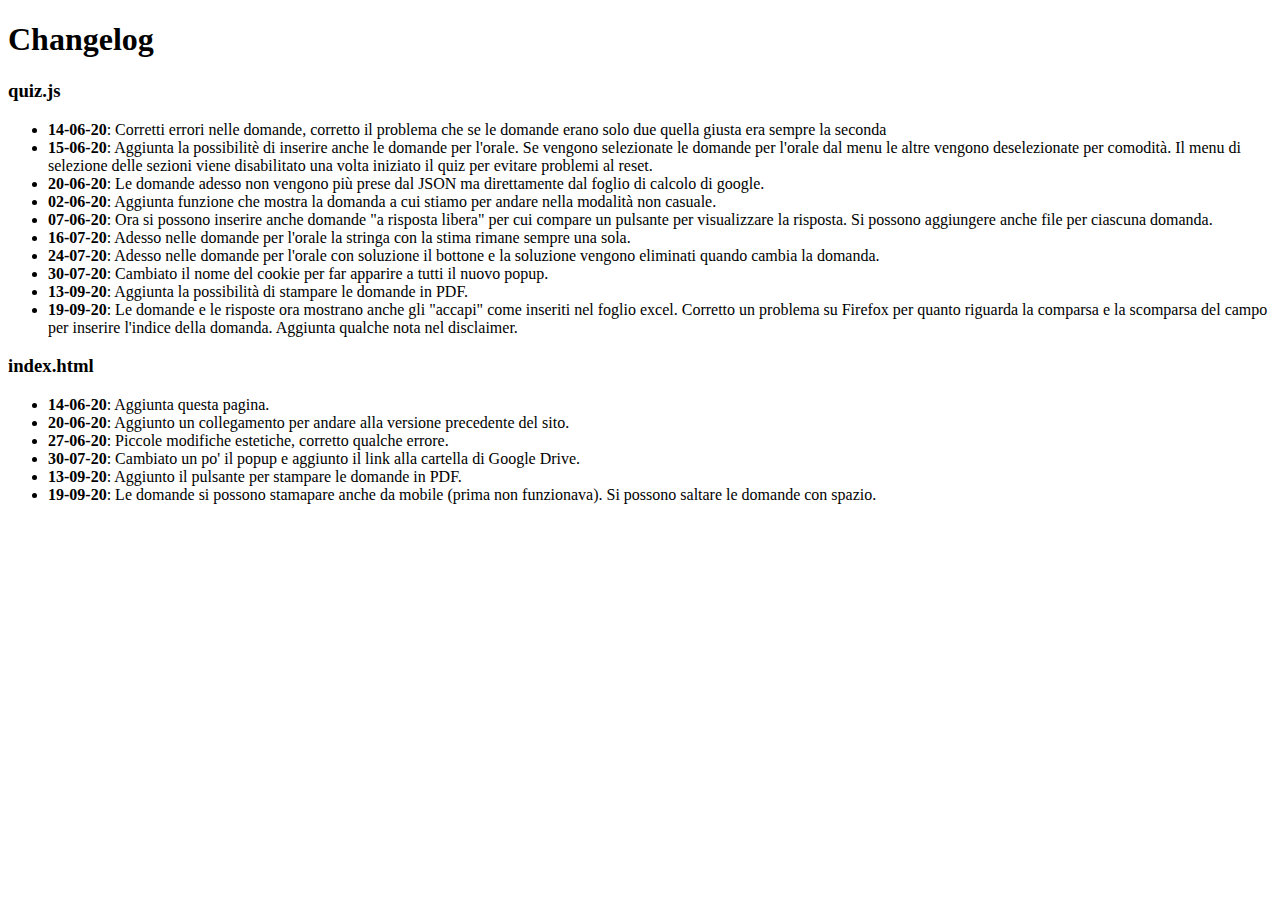
==== changelog.html @ bc09ba78 "copiati tutti i file attuali" ====
<!DOCTYPE html>
<head>
	<meta title="Quiz economia">
	<meta charset="utf-8">
	<style type="text/css">
		
	</style>
</head>

<body>
	<h1>Changelog</h1>
	<h3>quiz.js</h3>
	<ul>
		<li><b>14-06-20</b>: Corretti errori nelle domande, corretto il problema che se le domande erano solo due quella giusta era sempre la seconda </li>
		<li><b>15-06-20</b>: Aggiunta la possibilit&egrave; di inserire anche le domande per l'orale. Se vengono selezionate le domande per l'orale
		dal menu le altre vengono deselezionate per comodit&agrave;. Il menu di selezione delle sezioni viene disabilitato una volta iniziato il quiz per 
		evitare problemi al reset.</li>
		<li><b>20-06-20</b>: Le domande adesso non vengono pi&ugrave; prese dal JSON ma direttamente dal foglio di calcolo di google.</li>
		<li><b>02-06-20</b>: Aggiunta funzione che mostra la domanda a cui stiamo per andare nella modalit&agrave; non casuale.</li>
		<li><b>07-06-20</b>: Ora si possono inserire anche domande "a risposta libera" per cui compare un pulsante per visualizzare la risposta.
		Si possono aggiungere anche file per ciascuna domanda.</li>
		<li><b>16-07-20</b>: Adesso nelle domande per l'orale la stringa con la stima rimane sempre una sola.</li>
		<li><b>24-07-20</b>: Adesso nelle domande per l'orale con soluzione il bottone e la soluzione vengono eliminati quando cambia la domanda.</li>
		<li><b>30-07-20</b>: Cambiato il nome del cookie per far apparire a tutti il nuovo popup.</li>
		<li><b>13-09-20</b>: Aggiunta la possibilit&agrave; di stampare le domande in PDF.</li>
		<li><b>19-09-20</b>: Le domande e le risposte ora mostrano anche gli "accapi" come inseriti nel foglio excel. Corretto un problema su Firefox per
		quanto riguarda la comparsa e la scomparsa del campo per inserire l'indice della domanda. Aggiunta qualche nota nel disclaimer.</li>
	</ul>
	<h3>index.html</h3>
	<ul>
		<li><b>14-06-20</b>: Aggiunta questa pagina. </li>
		<li><b>20-06-20</b>: Aggiunto un collegamento per andare alla versione precedente del sito. </li>
		<li><b>27-06-20</b>: Piccole modifiche estetiche, corretto qualche errore. </li>
		<li><b>30-07-20</b>: Cambiato un po' il popup e aggiunto il link alla cartella di Google Drive. </li>
		<li><b>13-09-20</b>: Aggiunto il pulsante per stampare le domande in PDF.</li>
		<li><b>19-09-20</b>: Le domande si possono stamapare anche da mobile (prima non funzionava). Si possono saltare le domande con spazio.</li>
	</ul>
</body>
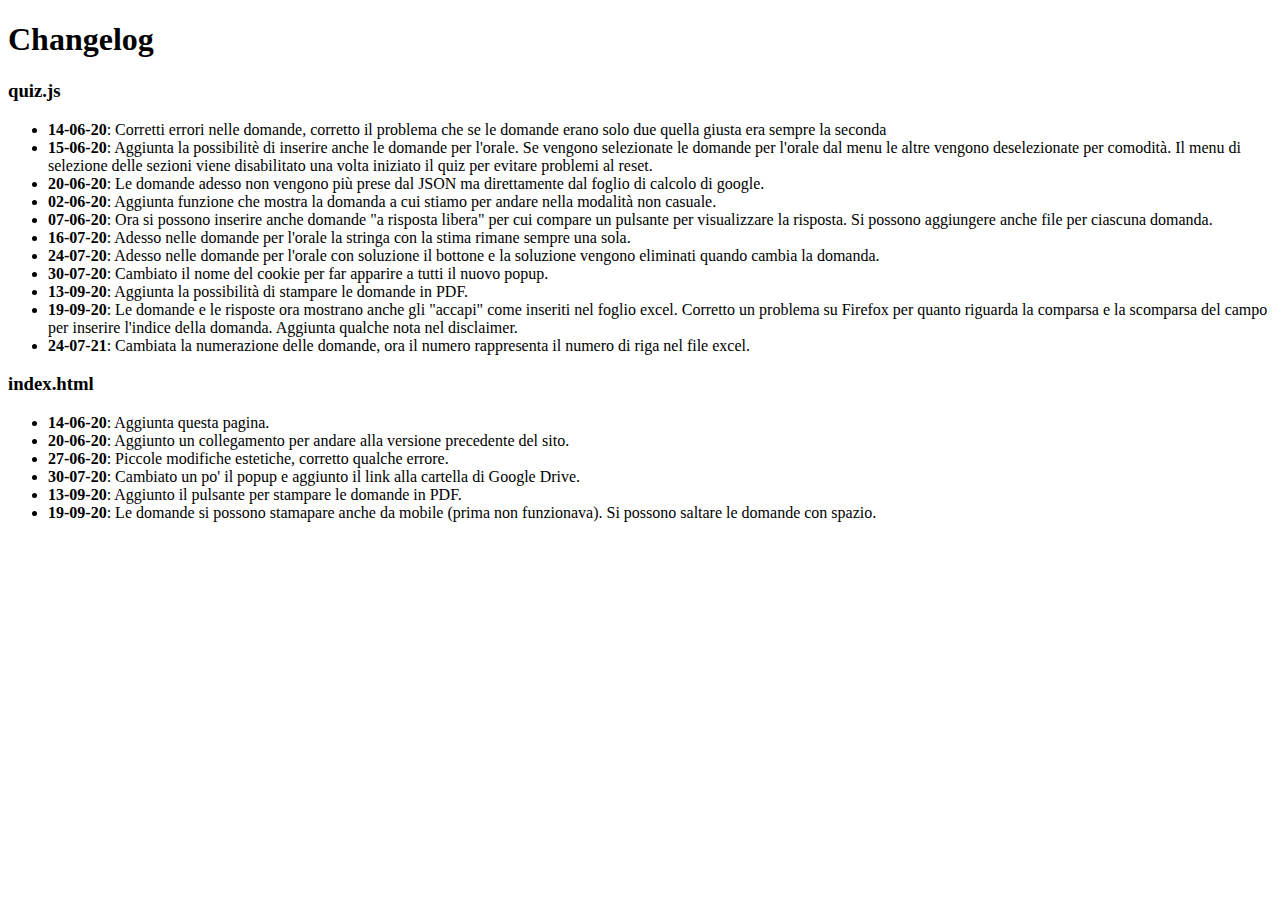
==== commit 5be0aeee: "cambiata numerazione domande" ====
--- a/changelog.html
+++ b/changelog.html
@@ -25,6 +25,7 @@
 		<li><b>13-09-20</b>: Aggiunta la possibilit&agrave; di stampare le domande in PDF.</li>
 		<li><b>19-09-20</b>: Le domande e le risposte ora mostrano anche gli "accapi" come inseriti nel foglio excel. Corretto un problema su Firefox per
 		quanto riguarda la comparsa e la scomparsa del campo per inserire l'indice della domanda. Aggiunta qualche nota nel disclaimer.</li>
+		<li><b>24-07-21</b>: Cambiata la numerazione delle domande, ora il numero rappresenta il numero di riga nel file excel.</li>
 	</ul>
 	<h3>index.html</h3>
 	<ul>
